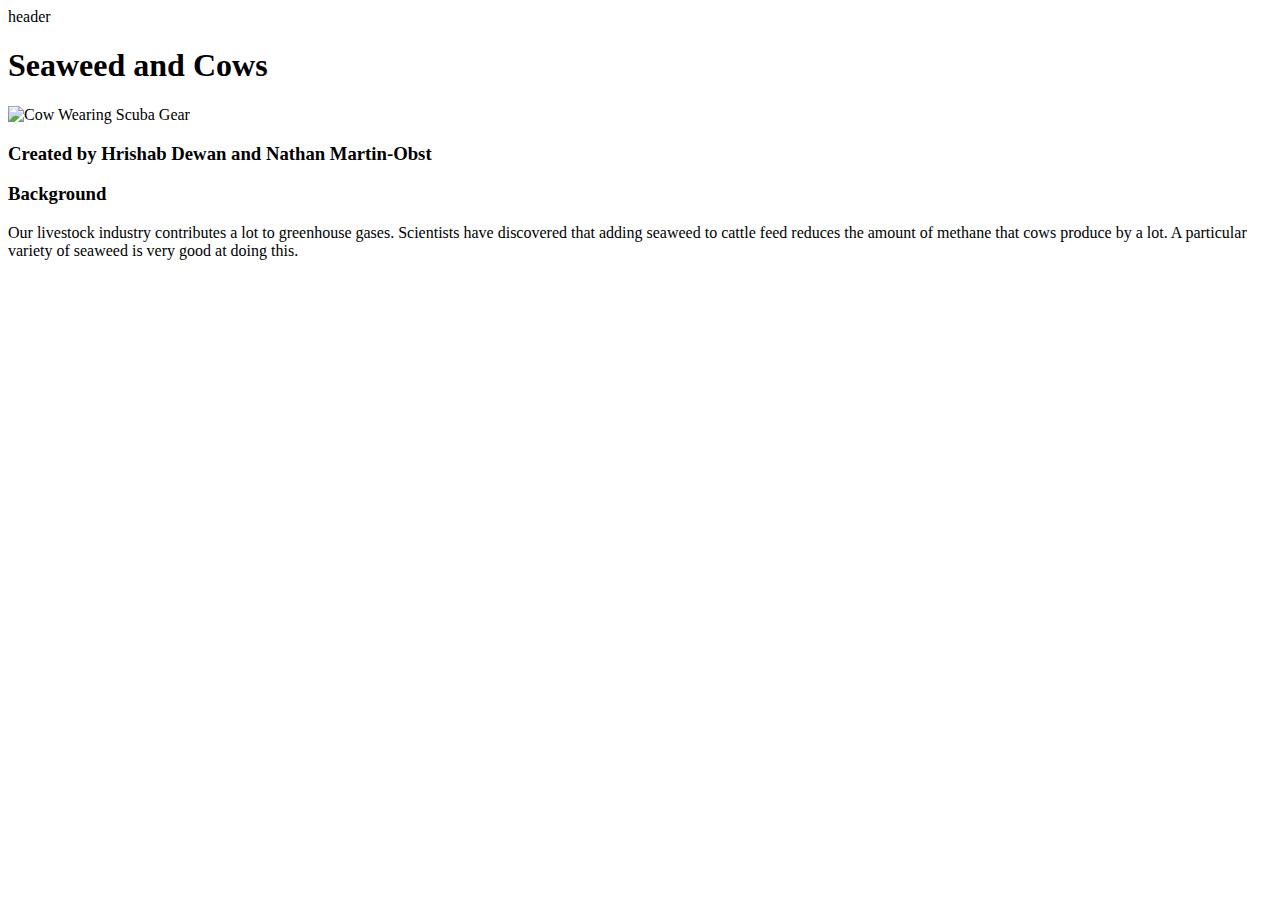
==== index.html @ 40167004 "Added link to CSS stylesheet" ====
<!DOCTYPE html>
<html>
  <head>
    <!-- Required meta tags -->
    <meta charset="utf-8">
    <meta name="viewport" content="width=device-width, initial-scale=1, shrink-to-fit=no">
 
    <!-- Bootstrap CSS for styling and layout-->
    <link rel="stylesheet" href="https://stackpath.bootstrapcdn.com/bootstrap/4.1.3/css/bootstrap.min.css" integrity="sha384-MCw98/SFnGE8fJT3GXwEOngsV7Zt27NXFoaoApmYm81iuXoPkFOJwJ8ERdknLPMO" crossorigin="anonymous">
    <link rel="stylesheet" href="style.css" type="text/css">
    <title>Seaweed and Cows</title>
  </head>
  <body>
    <header>
      header
    </header>
    <h1>Seaweed and Cows</h1>
    <img src="UnderwaterMoo.png" alt="Cow Wearing Scuba Gear">
    <h3>Created by Hrishab Dewan and Nathan Martin-Obst</h3>
    <main>
      <h3>Background</h3>
      <!--TODO: expand more on background with stats -->
      <p>Our livestock industry contributes a lot to greenhouse gases.
        Scientists have discovered that adding seaweed to cattle feed
        reduces the amount of methane that cows produce by a lot. A
        particular variety of seaweed is very good at doing this. </p>
    </main>
    <footer>
    </footer>

</body>
</html>
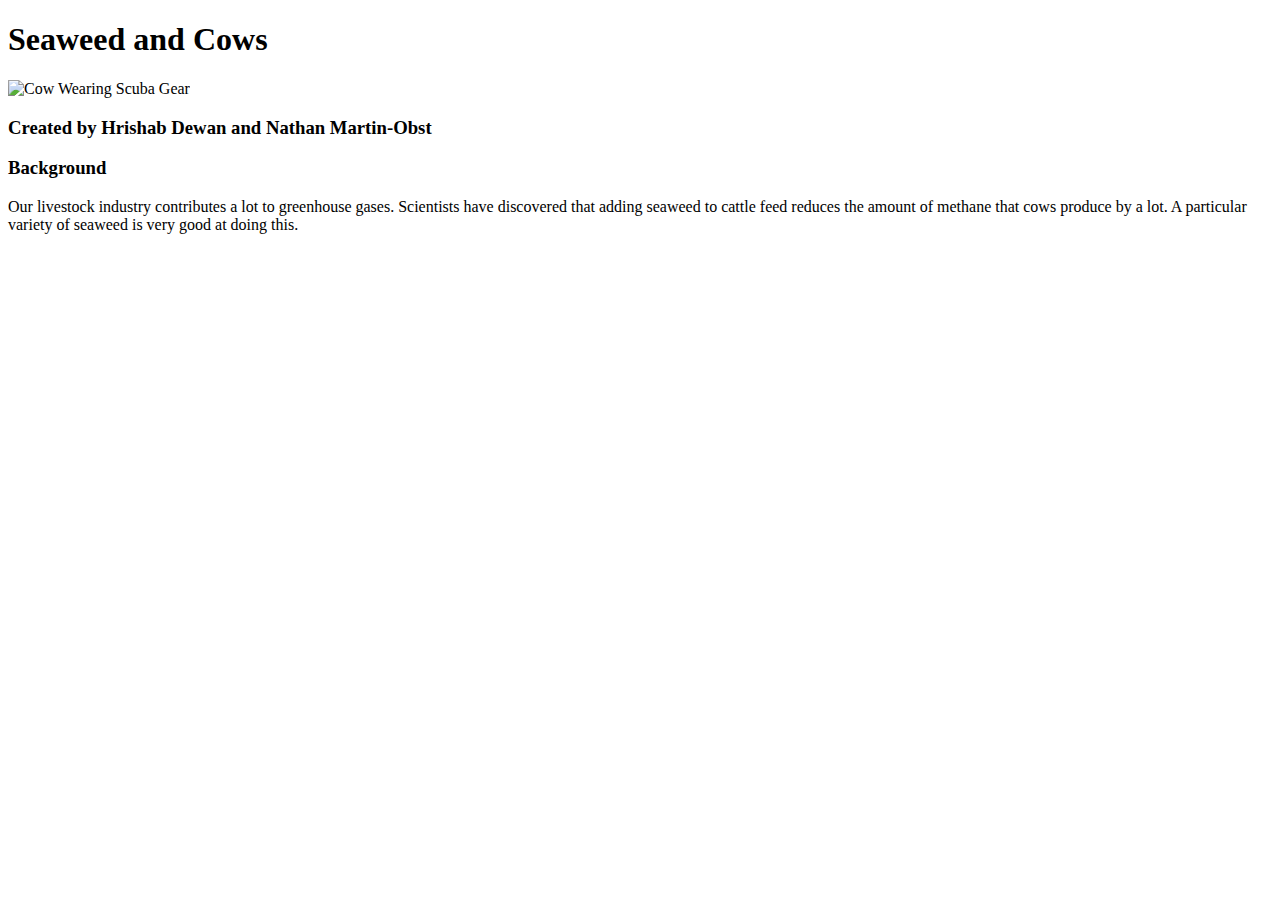
==== commit 7c8a2ad6: "Changed width of picture" ====
--- a/index.html
+++ b/index.html
@@ -12,10 +12,9 @@
   </head>
   <body>
     <header>
-      header
     </header>
     <h1>Seaweed and Cows</h1>
-    <img src="UnderwaterMoo.png" alt="Cow Wearing Scuba Gear">
+    <img src="UnderwaterMoo.png" alt="Cow Wearing Scuba Gear" width="700px">
     <h3>Created by Hrishab Dewan and Nathan Martin-Obst</h3>
     <main>
       <h3>Background</h3>
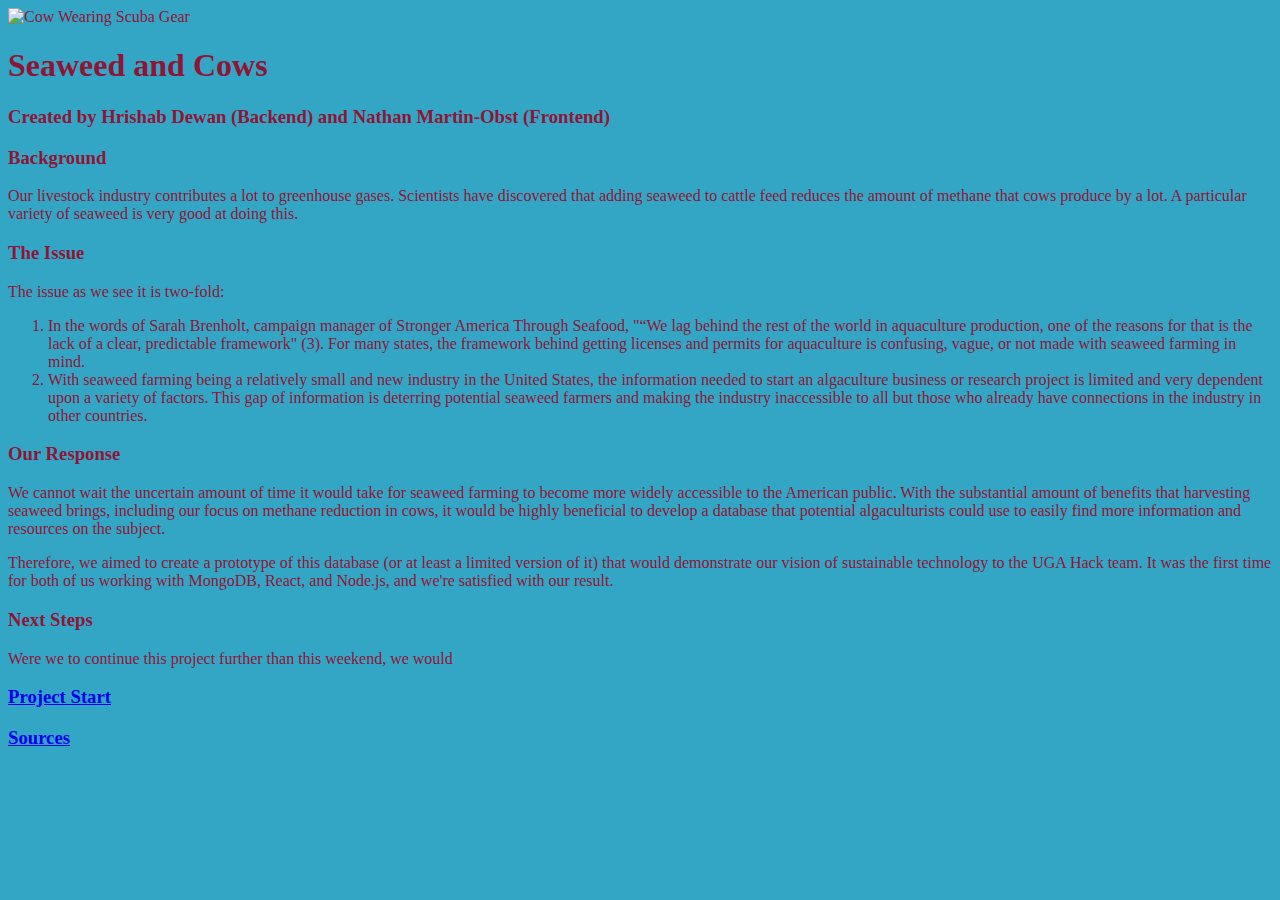
==== commit 0ab913bf: "Fix tag nesting and add link to sources" ====
--- a/index.html
+++ b/index.html
@@ -11,21 +11,83 @@
     <title>Seaweed and Cows</title>
   </head>
   <body>
-    <header>
-    </header>
-    <h1>Seaweed and Cows</h1>
     <img src="UnderwaterMoo.png" alt="Cow Wearing Scuba Gear" width="700px">
-    <h3>Created by Hrishab Dewan and Nathan Martin-Obst</h3>
+    <div class="container" id="header">
+      <div class="row">
+        <h1>Seaweed and Cows</h1>
+        <h3>Created by Hrishab Dewan (Backend) and Nathan Martin-Obst (Frontend)</h3>
+      </div>
+    </div>
+    
     <main>
-      <h3>Background</h3>
-      <!--TODO: expand more on background with stats -->
-      <p>Our livestock industry contributes a lot to greenhouse gases.
-        Scientists have discovered that adding seaweed to cattle feed
-        reduces the amount of methane that cows produce by a lot. A
-        particular variety of seaweed is very good at doing this. </p>
+      <div class="container" id="background">
+        <h3>Background</h3>
+        <!--TODO: expand more on background with stats -->
+        <p>Our livestock industry contributes a lot to greenhouse gases.
+            Scientists have discovered that adding seaweed to cattle feed
+            reduces the amount of methane that cows produce by a lot. A
+            particular variety of seaweed is very good at doing this. </p>
+      </div>
+      
+      <div class="container" id="issue">
+        <div class="row">
+          <h3>The Issue</h3>
+        </div>
+        <div class="row">
+          <p>The issue as we see it is two-fold:
+            <ol>
+              <li>In the words of Sarah Brenholt, campaign manager of Stronger America 
+              Through Seafood, "“We lag behind the rest of the world in aquaculture 
+              production, one of the reasons for that is the lack of a clear, 
+              predictable framework" (3). For many states, the framework behind getting 
+              licenses and permits for aquaculture is confusing, vague, or not made 
+              with seaweed farming in mind.</li>
+              <li>With seaweed farming being a relatively small and new industry in 
+              the United States, the information needed to start an algaculture 
+              business or research project is limited and very dependent upon a variety 
+              of factors. This gap of information is deterring potential seaweed farmers 
+              and making the industry inaccessible to all but those who already have 
+              connections in the industry in other countries.</li>
+            </ol>
+          </p>
+        </div>
+      </div>
+    
+      <div class="container" id="response">
+        <div class="row">
+          <h3>Our Response</h3>
+        </div>
+        <div class="row">
+          <p>We cannot wait the uncertain amount of time it would take for seaweed farming 
+            to become more widely accessible to the American public. With the substantial 
+            amount of benefits that harvesting seaweed brings, including our focus on 
+            methane reduction in cows, it would be highly beneficial to develop a database 
+            that potential algaculturists could use to easily find more information and 
+            resources on the subject.</p>
+          <p>Therefore, we aimed to create a prototype of this database (or at least a 
+            limited version of it) that would demonstrate our vision of sustainable 
+            technology to the UGA Hack team. It was the first time for both of us 
+            working with MongoDB, React, and Node.js, and we're satisfied with our 
+            result.</p>
+        </div>
+      </div>
+    
+      <div class="container" id="next-steps">
+        <div class="row">
+          <h3>Next Steps</h3>
+        </div>
+        <div class="row">
+          <!--TODO: finish this section -->
+          <p>Were we to continue this project further than this weekend, we would </p>
+        </div>
+      </div>
+    
+      <div class-"container" id="links">
+        <h3><a href="start.html">Project Start</a></h3>
+        <h3><a href="https://docs.google.com/document/d/1Xjh-zzewj-PhaIcBQHv_W6b9y1fOuiGY7pm
+          TOW1vGvc/edit?usp=sharing">Sources</a></h3>
+      </div>
+    
     </main>
-    <footer>
-    </footer>
-
-</body>
+  </body>
 </html> 
--- a/style.css
+++ b/style.css
@@ -0,0 +1,20 @@
+body {
+  background-color: rgb(52, 166, 197);
+  color: rgb(143, 21, 54);
+  justify-content: center;
+}
+
+h3 {
+ font-family: 'Pacifico', cursive; 
+}
+
+#permit-form {
+  background-color: white;
+  color: black;
+  border-color: blue;
+}
+
+@font-face {
+ font-family: 'Pacifico', cursive;
+ src: url('https://fonts.googleapis.com/css2?family=Pacifico&display=swap'); 
+}
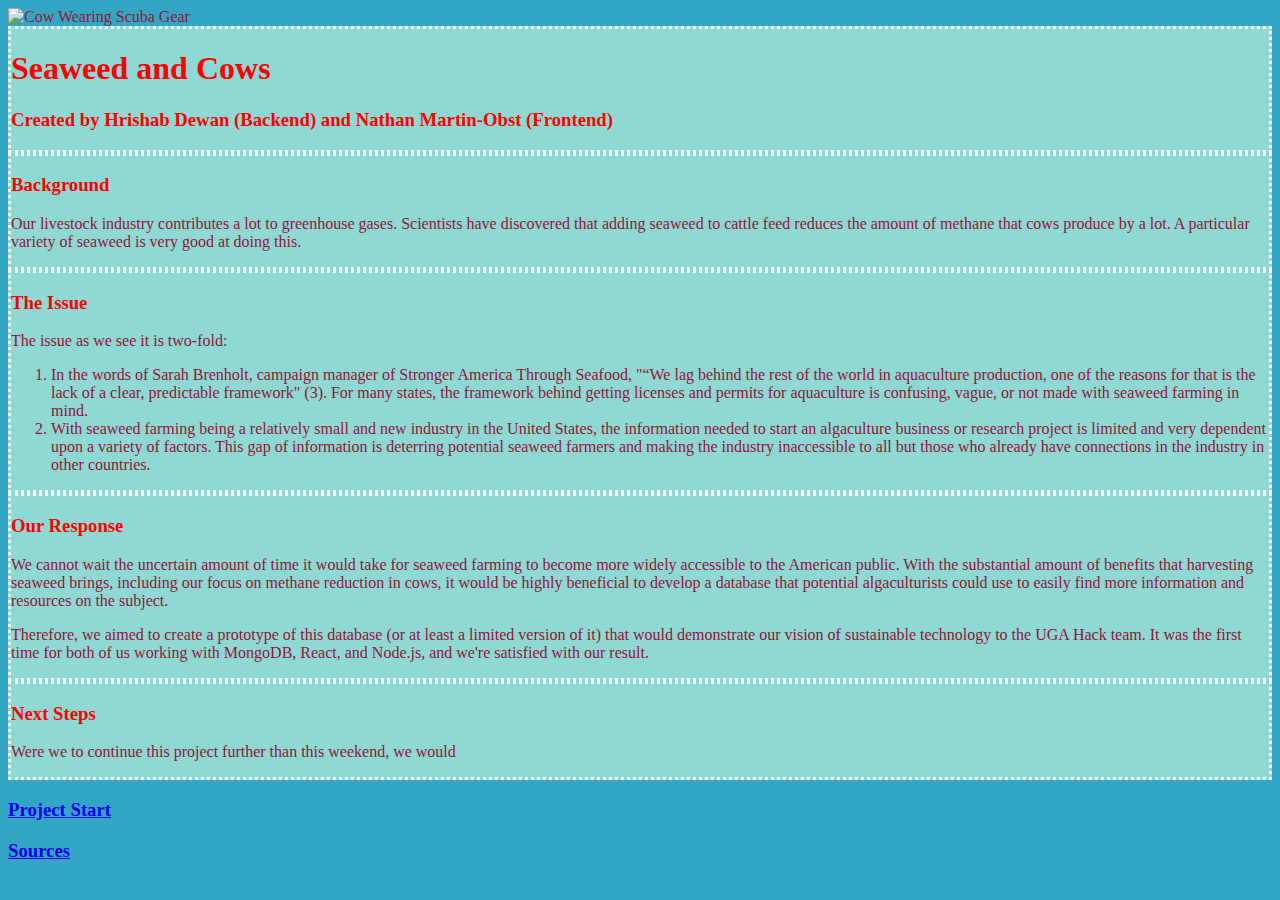
==== commit 2732f86d: "Update background section bootstrap" ====
--- a/index.html
+++ b/index.html
@@ -21,12 +21,16 @@
     
     <main>
       <div class="container" id="background">
-        <h3>Background</h3>
-        <!--TODO: expand more on background with stats -->
-        <p>Our livestock industry contributes a lot to greenhouse gases.
-            Scientists have discovered that adding seaweed to cattle feed
-            reduces the amount of methane that cows produce by a lot. A
-            particular variety of seaweed is very good at doing this. </p>
+        <div class="row">
+          <h3>Background</h3>
+        </div>
+        <div class="row">
+          <!--TODO: expand more on background with stats -->
+          <p>Our livestock industry contributes a lot to greenhouse gases.
+              Scientists have discovered that adding seaweed to cattle feed
+              reduces the amount of methane that cows produce by a lot. A
+              particular variety of seaweed is very good at doing this. </p>
+        </div>
       </div>
       
       <div class="container" id="issue">
--- a/style.css
+++ b/style.css
@@ -4,8 +4,16 @@
   justify-content: center;
 }
 
-h3 {
+.container {
+  background-color: rgb(143, 217, 212);
+  border-style: dotted;
+  border-color: white;
+  margin: 25px, 50px;
+}
+
+h1, h3 {
  font-family: 'Pacifico', cursive; 
+ color: red;
 }
 
 #permit-form {
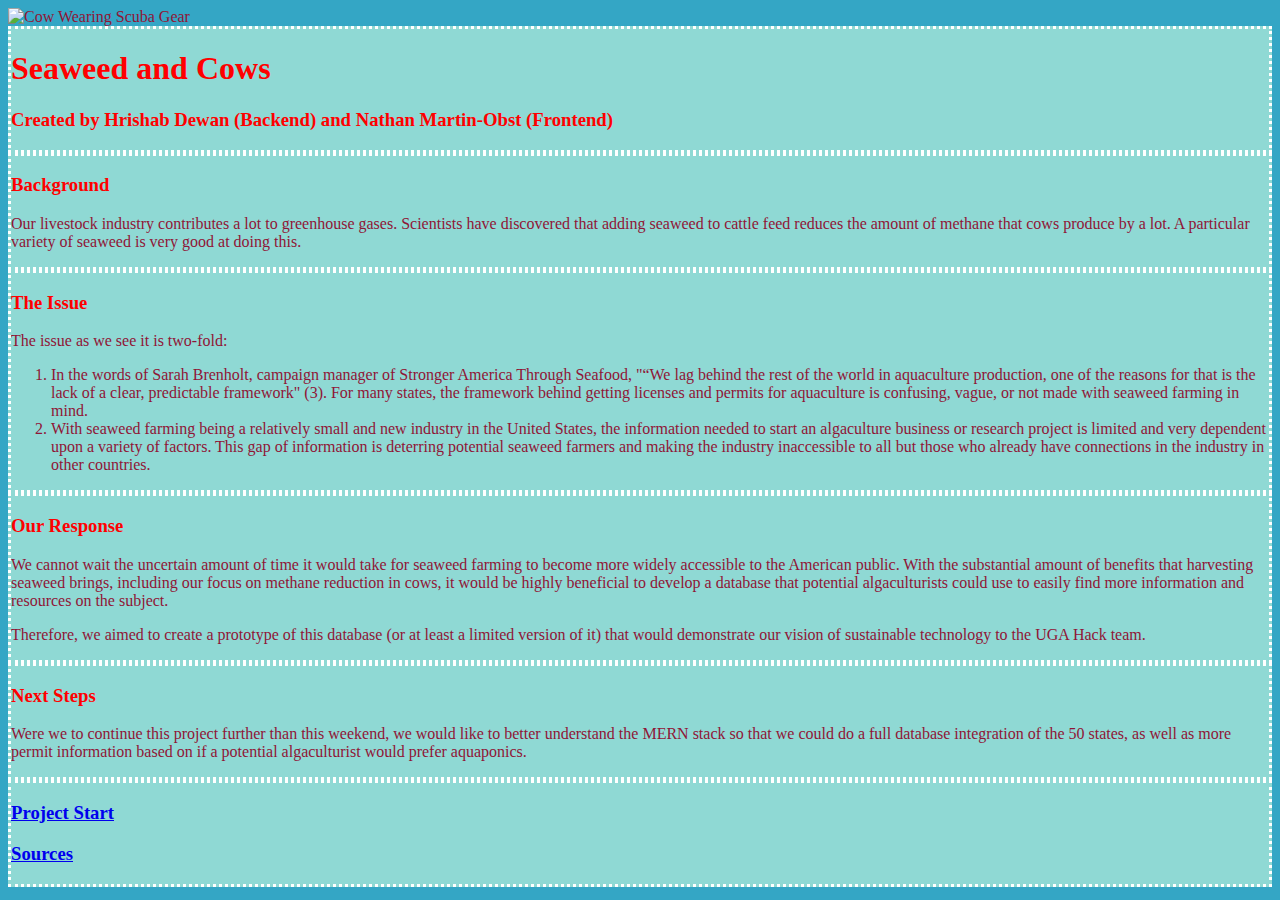
==== commit f8446ea5: "Update Next Steps" ====
--- a/index.html
+++ b/index.html
@@ -11,7 +11,9 @@
     <title>Seaweed and Cows</title>
   </head>
   <body>
-    <img src="UnderwaterMoo.png" alt="Cow Wearing Scuba Gear" width="700px">
+    <div class="text-center">
+      <img src="UnderwaterMoo.png" alt="Cow Wearing Scuba Gear" width="700px">
+    </div>
     <div class="container" id="header">
       <div class="row">
         <h1>Seaweed and Cows</h1>
@@ -29,7 +31,7 @@
           <p>Our livestock industry contributes a lot to greenhouse gases.
               Scientists have discovered that adding seaweed to cattle feed
               reduces the amount of methane that cows produce by a lot. A
-              particular variety of seaweed is very good at doing this. </p>
+              particular variety of seaweed is very good at doing this.</p>
         </div>
       </div>
       
@@ -70,9 +72,7 @@
             resources on the subject.</p>
           <p>Therefore, we aimed to create a prototype of this database (or at least a 
             limited version of it) that would demonstrate our vision of sustainable 
-            technology to the UGA Hack team. It was the first time for both of us 
-            working with MongoDB, React, and Node.js, and we're satisfied with our 
-            result.</p>
+            technology to the UGA Hack team.</p>
         </div>
       </div>
     
@@ -81,15 +81,22 @@
           <h3>Next Steps</h3>
         </div>
         <div class="row">
-          <!--TODO: finish this section -->
-          <p>Were we to continue this project further than this weekend, we would </p>
+          <p>Were we to continue this project further than this weekend, we would like to better
+          understand the MERN stack so that we could do a full database integration of the 50 states,
+          as well as more permit information based on if a potential algaculturist would prefer
+          aquaponics.</p>
         </div>
       </div>
     
-      <div class-"container" id="links">
-        <h3><a href="start.html">Project Start</a></h3>
-        <h3><a href="https://docs.google.com/document/d/1Xjh-zzewj-PhaIcBQHv_W6b9y1fOuiGY7pm
+      <div class="container text-center" id="links">
+        <div class="row">
+          <div class="col">
+            <h3><a href="start.html">Project Start</a></h3>
+          </div>
+          <div class="col">
+            <h3><a href="https://docs.google.com/document/d/1Xjh-zzewj-PhaIcBQHv_W6b9y1fOuiGY7pm
           TOW1vGvc/edit?usp=sharing">Sources</a></h3>
+          </div>
       </div>
     
     </main>
--- a/style.css
+++ b/style.css
@@ -9,6 +9,7 @@
   border-style: dotted;
   border-color: white;
   margin: 25px, 50px;
+  padding: 10px, 25px;
 }
 
 h1, h3 {
@@ -16,13 +17,11 @@
  color: red;
 }
 
-#permit-form {
-  background-color: white;
-  color: black;
-  border-color: blue;
-}
-
 @font-face {
  font-family: 'Pacifico', cursive;
  src: url('https://fonts.googleapis.com/css2?family=Pacifico&display=swap'); 
 }
+
+#states {
+  font-size: 30px;
+}
